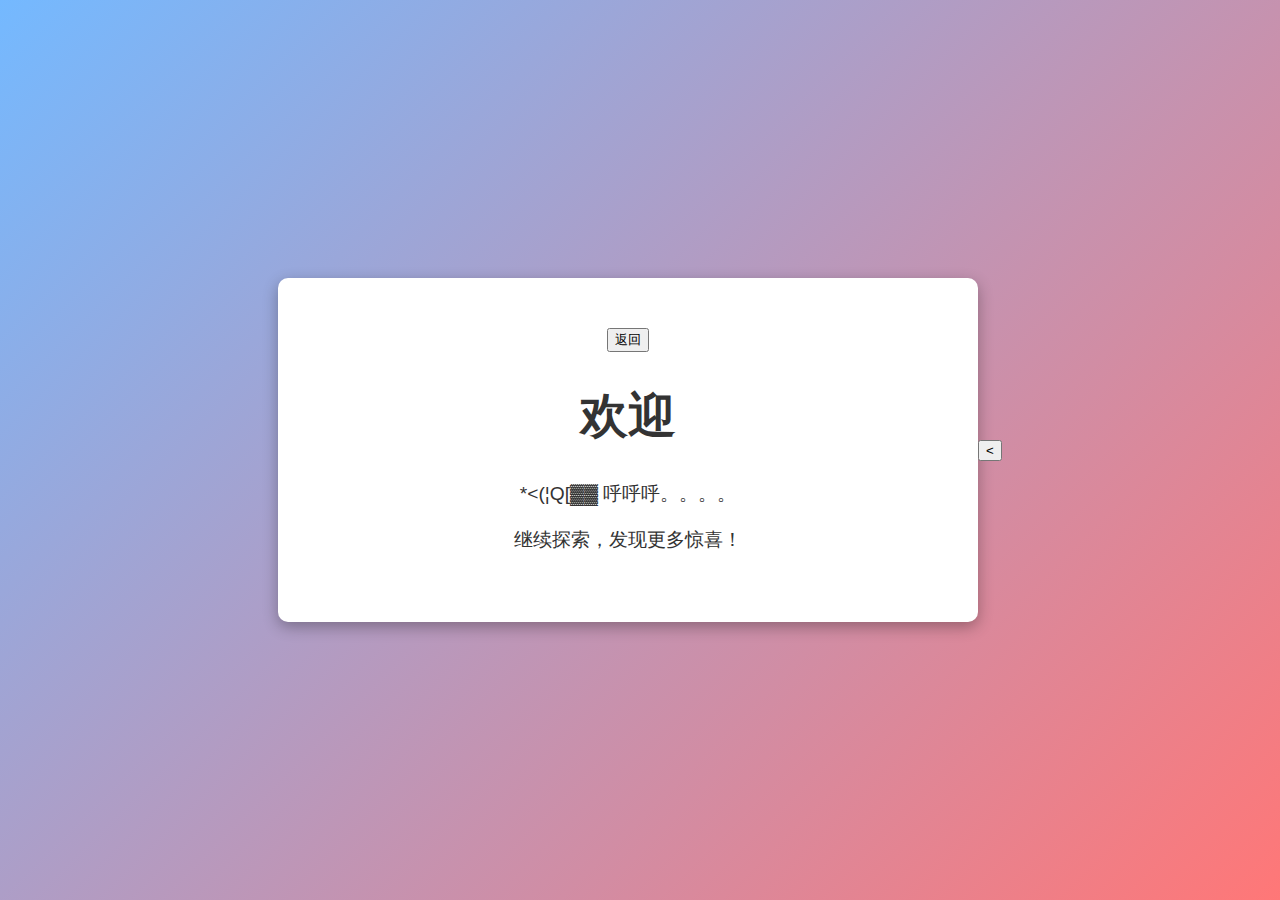
==== a.html @ 86e0fa2a "Update a.html" ====
<!DOCTYPE html>
<html lang="en">
<head>
<meta charset="UTF-8">
<meta name="viewport" content="width=device-width, initial-scale=1.0">
<title></title>
<style>
  body {
    font-family: 'Arial', sans-serif;
    margin: 0;
    padding: 0;
    background: linear-gradient(135deg, #74b9ff, #ff7777);
    color: #333;
    height: 100vh;
    display: flex;
    justify-content: center;
    align-items: center;
    text-align: center;
  }
  .container {
    background: white;
    padding: 50px;
    border-radius: 10px;
    box-shadow: 0 5px 15px rgba(0,0,0,0.3);
    width: 80%;
    max-width: 600px;
  }
  h1 {
    font-size: 3em;
    color: #333;
  }
  p {
    font-size: 1.2em;
    margin-top: 20px;
  }
  img {
    width: 100%;
    height: auto;
    border-radius: 5px;
    margin-top: 20px;
  }
  #redirectTo {
            position: fixed; /* 固定定位 */
            top: 10px;       /* 距离顶部10px */
            left: 10px;      /* 距离左边10px */
            background-color: #4CAF50; /* 背景颜色 */
            color: white;     /* 文字颜色 */
            padding: 10px 20px; /* 内边距 */
            border: none;     /* 无边框 */
            border-radius: 5px; /* 圆角边框 */
            font-size: 16px;  /* 字体大小 */
            cursor: pointer;  /* 鼠标指针样式 */
  }
</style>
</head>
<body>
<div class="container">
   <div class="header">
        <button id="backButton" onclick="goBack()">返回</button>
    </div>
  <h1>欢迎</h1>
  <p>*<(¦Q[▓▓  呼呼呼。。。。﻿</p>
  <p>继续探索，发现更多惊喜！</p>
</div>
  <button class="button" onclick="redirectTo"><</button>

<script>
    function redirectTo {
        window.open('https://www.example.com', '_blank');
    }
</script>
</body>
</html>
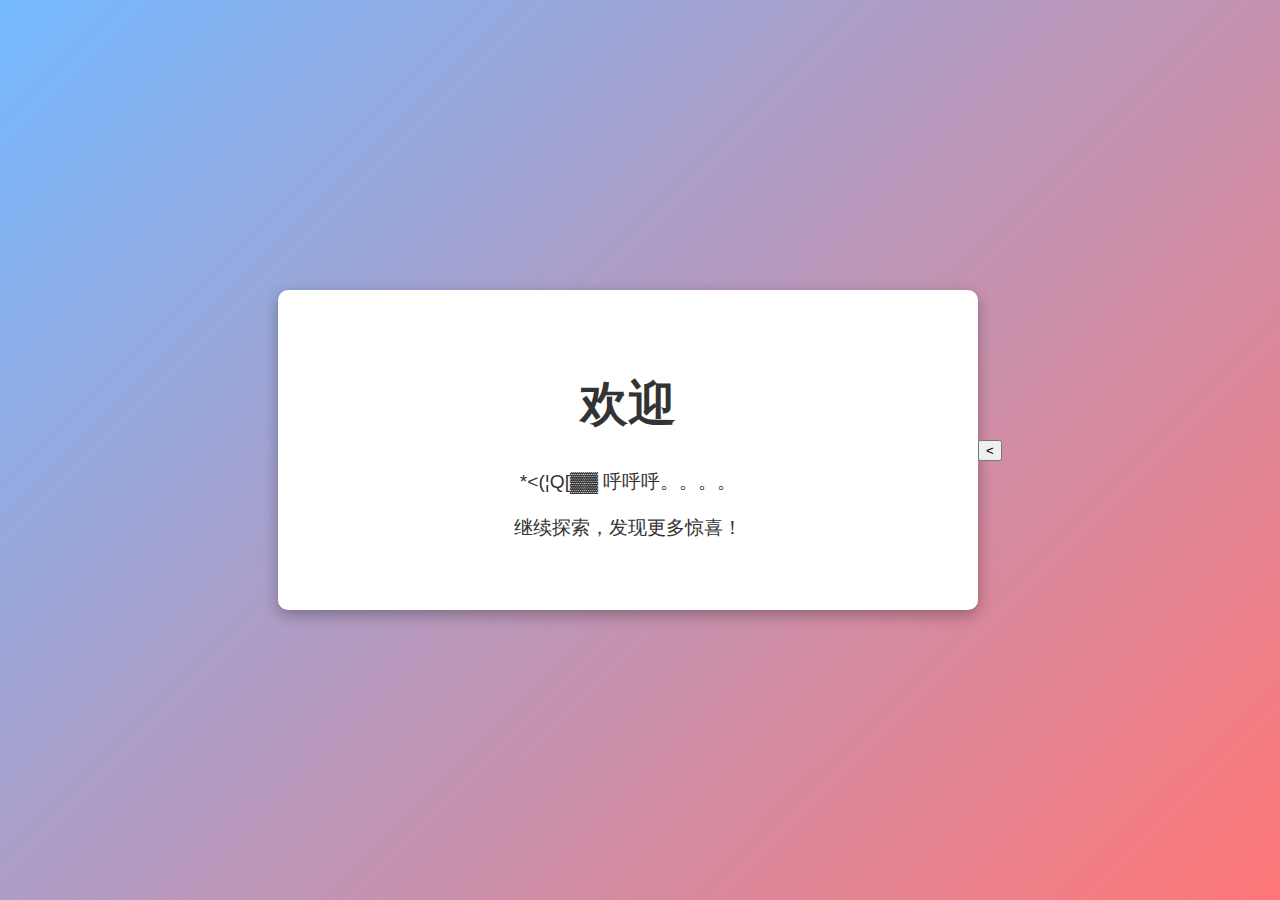
==== commit 5e86cfbc: "Update a.html" ====
--- a/a.html
+++ b/a.html
@@ -41,8 +41,8 @@
   }
   #redirectTo {
             position: fixed; /* 固定定位 */
-            top: 10px;       /* 距离顶部10px */
-            left: 10px;      /* 距离左边10px */
+            top: 0px;       /* 距离顶部10px */
+            left: 0px;      /* 距离左边10px */
             background-color: #4CAF50; /* 背景颜色 */
             color: white;     /* 文字颜色 */
             padding: 10px 20px; /* 内边距 */
@@ -55,9 +55,7 @@
 </head>
 <body>
 <div class="container">
-   <div class="header">
-        <button id="backButton" onclick="goBack()">返回</button>
-    </div>
+   
   <h1>欢迎</h1>
   <p>*<(¦Q[▓▓  呼呼呼。。。。﻿</p>
   <p>继续探索，发现更多惊喜！</p>
@@ -66,7 +64,7 @@
 
 <script>
     function redirectTo {
-        window.open('https://www.example.com', '_blank');
+        window.open('index.html', '_blank');
     }
 </script>
 </body>
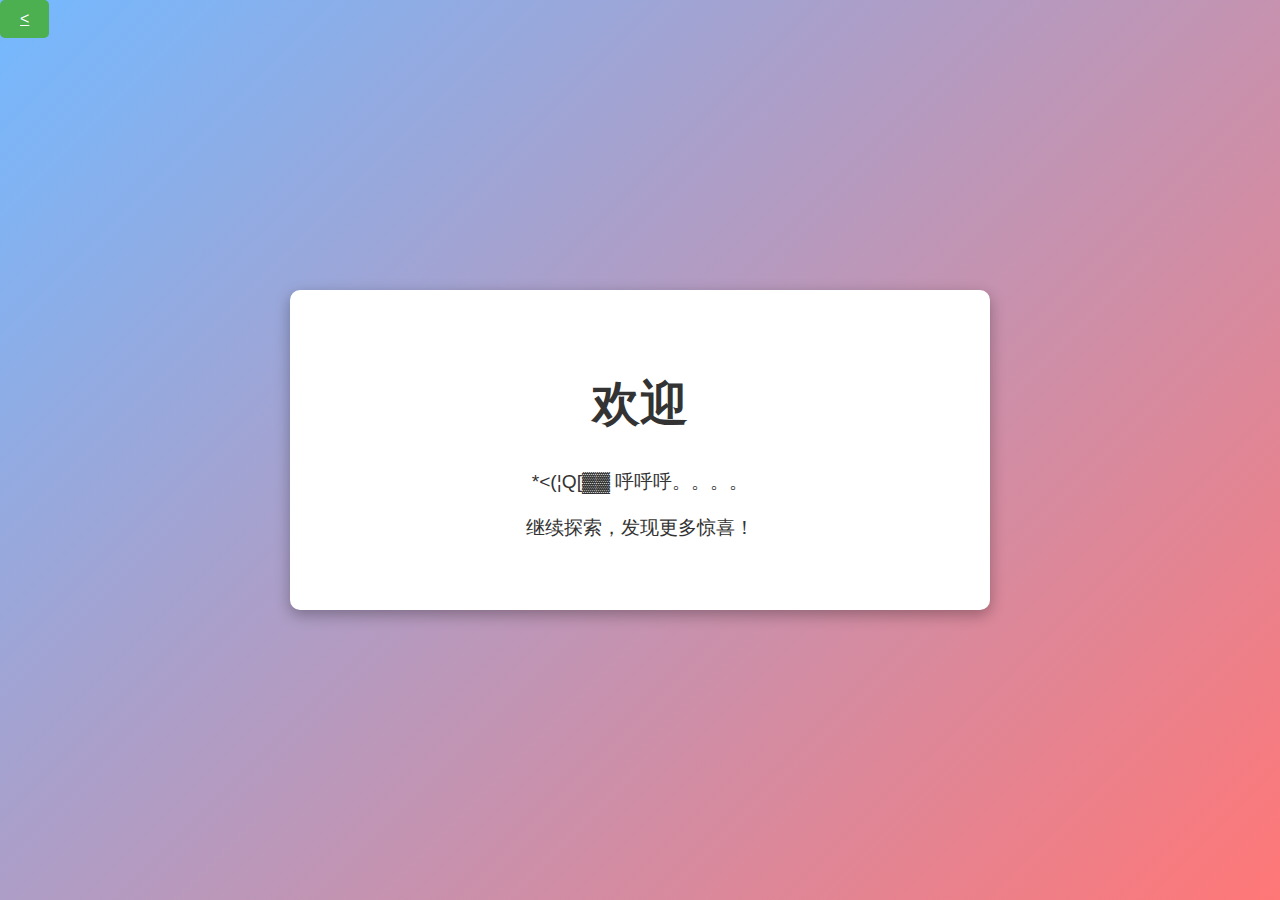
==== commit f51e7373: "Update a.html" ====
--- a/a.html
+++ b/a.html
@@ -39,7 +39,7 @@
     border-radius: 5px;
     margin-top: 20px;
   }
-  #redirectTo {
+  a {
             position: fixed; /* 固定定位 */
             top: 0px;       /* 距离顶部10px */
             left: 0px;      /* 距离左边10px */
@@ -60,12 +60,6 @@
   <p>*<(¦Q[▓▓  呼呼呼。。。。﻿</p>
   <p>继续探索，发现更多惊喜！</p>
 </div>
-  <button class="button" onclick="redirectTo"><</button>
-
-<script>
-    function redirectTo {
-        window.open('index.html', '_blank');
-    }
-</script>
+  <a href="index.html"><</a>
 </body>
 </html>
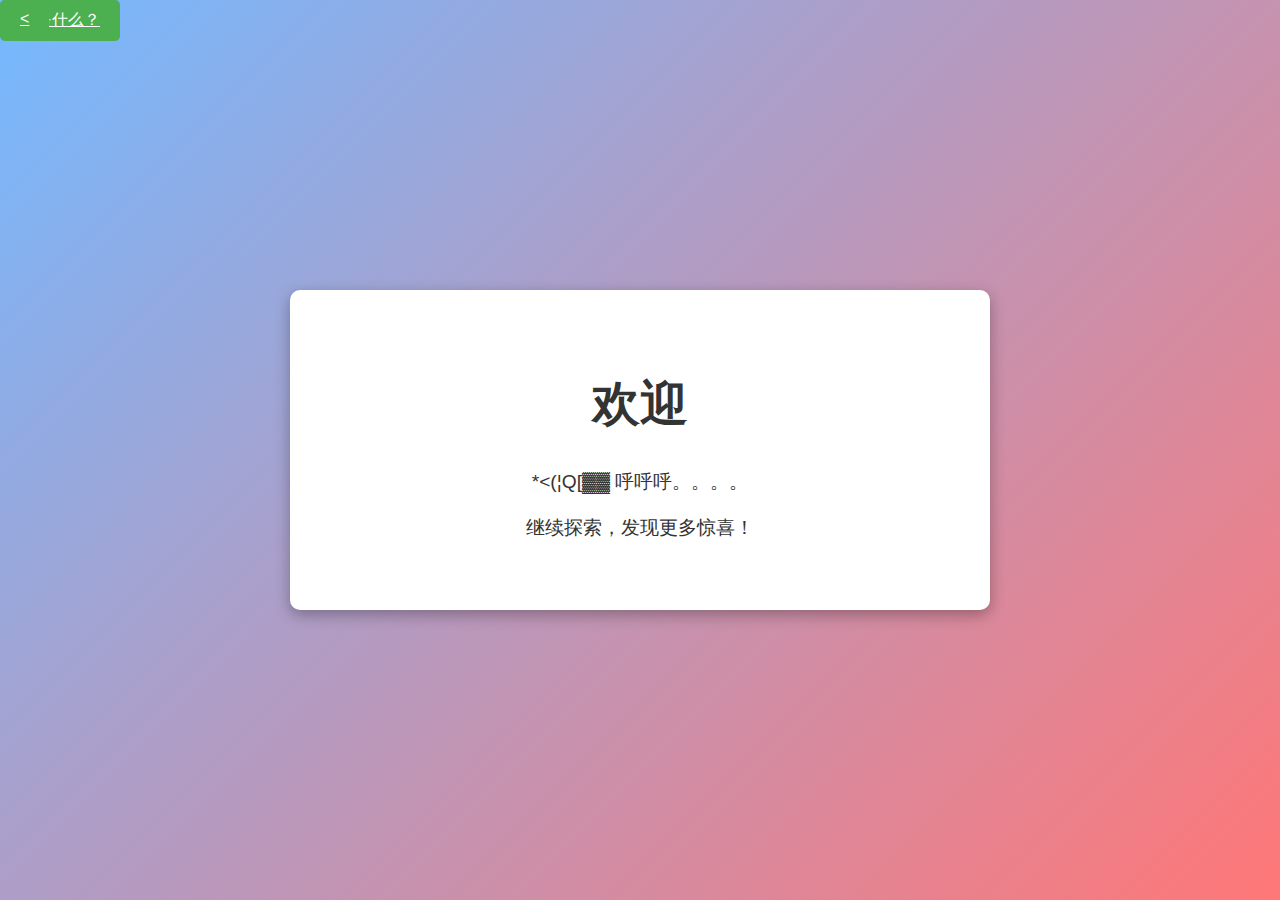
==== commit 24cde7b3: "Update a.html" ====
--- a/a.html
+++ b/a.html
@@ -51,6 +51,7 @@
             font-size: 16px;  /* 字体大小 */
             cursor: pointer;  /* 鼠标指针样式 */
   }
+  
 </style>
 </head>
 <body>
@@ -59,6 +60,7 @@
   <h1>欢迎</h1>
   <p>*<(¦Q[▓▓  呼呼呼。。。。﻿</p>
   <p>继续探索，发现更多惊喜！</p>
+  <a href="ne.html">这是什么？</a>
 </div>
   <a href="index.html"><</a>
 </body>
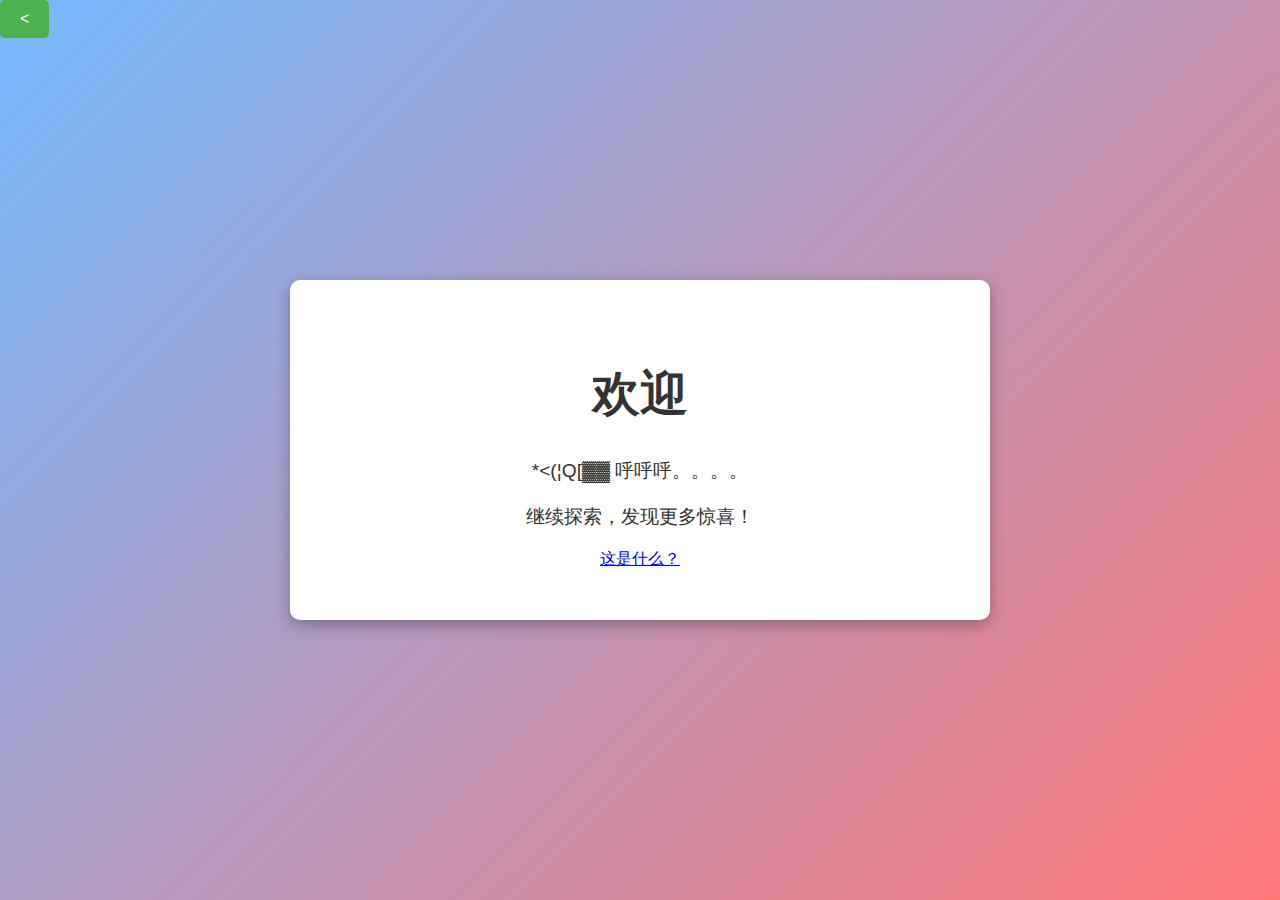
==== commit da1d9500: "Update a.html" ====
--- a/a.html
+++ b/a.html
@@ -39,7 +39,7 @@
     border-radius: 5px;
     margin-top: 20px;
   }
-  a {
+  ur {
             position: fixed; /* 固定定位 */
             top: 0px;       /* 距离顶部10px */
             left: 0px;      /* 距离左边10px */
@@ -62,6 +62,6 @@
   <p>继续探索，发现更多惊喜！</p>
   <a href="ne.html">这是什么？</a>
 </div>
-  <a href="index.html"><</a>
+  <ur href="index.html"><</ur>
 </body>
 </html>
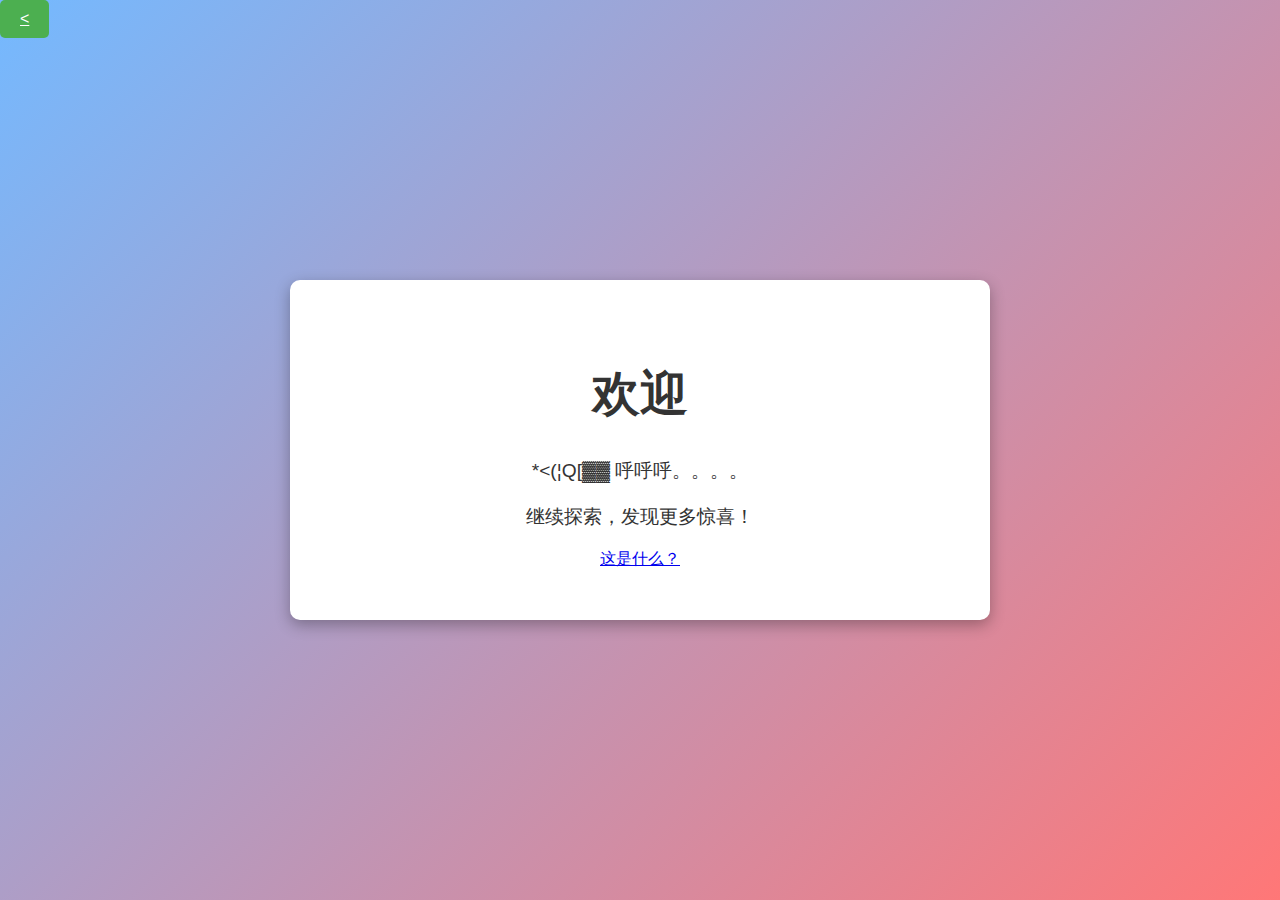
==== commit a19c2e8b: "Update a.html" ====
--- a/a.html
+++ b/a.html
@@ -39,7 +39,7 @@
     border-radius: 5px;
     margin-top: 20px;
   }
-  ur {
+  #index {
             position: fixed; /* 固定定位 */
             top: 0px;       /* 距离顶部10px */
             left: 0px;      /* 距离左边10px */
@@ -62,6 +62,6 @@
   <p>继续探索，发现更多惊喜！</p>
   <a href="ne.html">这是什么？</a>
 </div>
-  <ur href="index.html"><</ur>
+  <a id="index" href="index.html"><</ur>
 </body>
 </html>
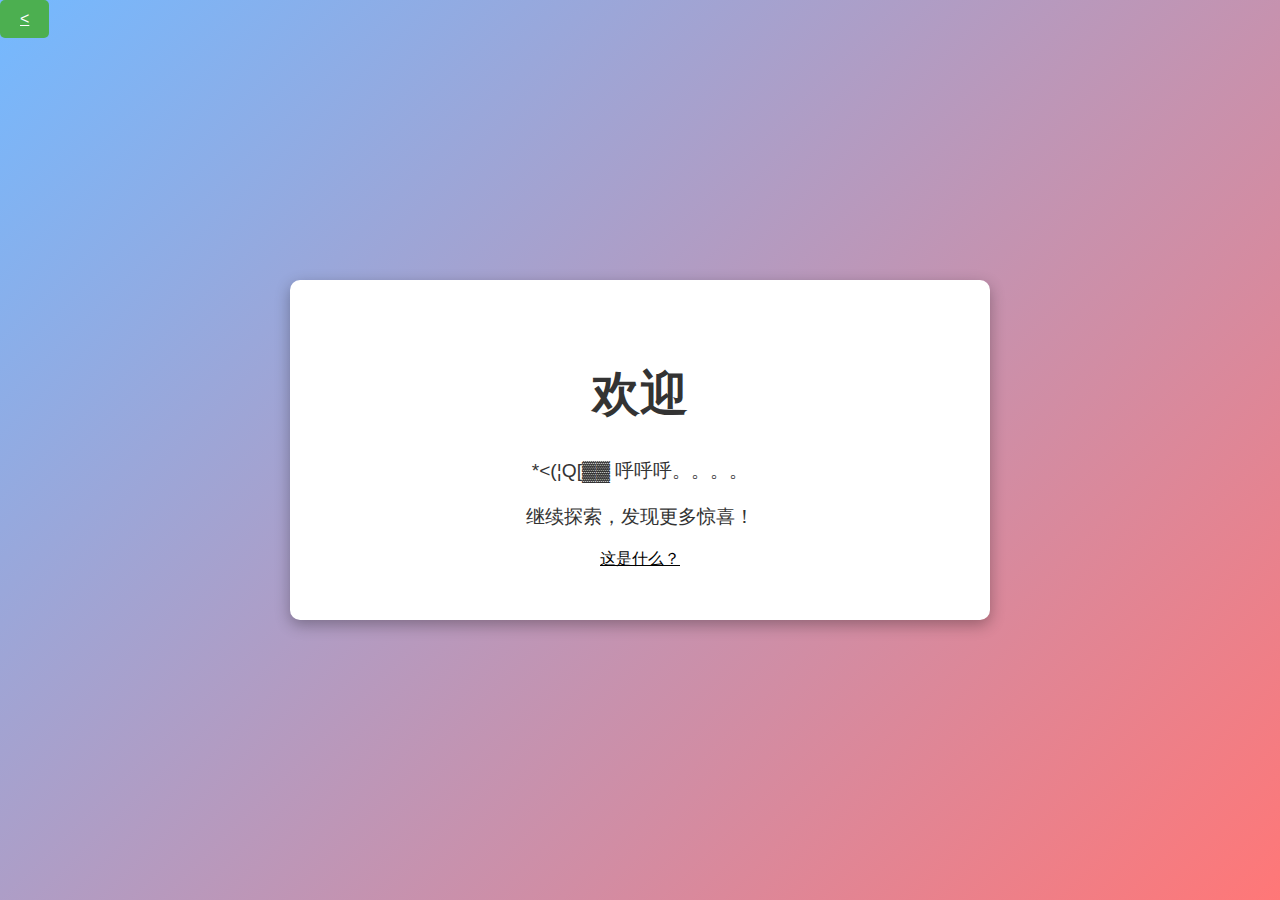
==== commit e05d3be9: "Update a.html" ====
--- a/a.html
+++ b/a.html
@@ -51,7 +51,10 @@
             font-size: 16px;  /* 字体大小 */
             cursor: pointer;  /* 鼠标指针样式 */
   }
-  
+  #new {
+    color: black;
+}
+
 </style>
 </head>
 <body>
@@ -60,7 +63,7 @@
   <h1>欢迎</h1>
   <p>*<(¦Q[▓▓  呼呼呼。。。。﻿</p>
   <p>继续探索，发现更多惊喜！</p>
-  <a href="ne.html">这是什么？</a>
+  <a id="new" href="ne.html">这是什么？</a>
 </div>
   <a id="index" href="index.html"><</ur>
 </body>
